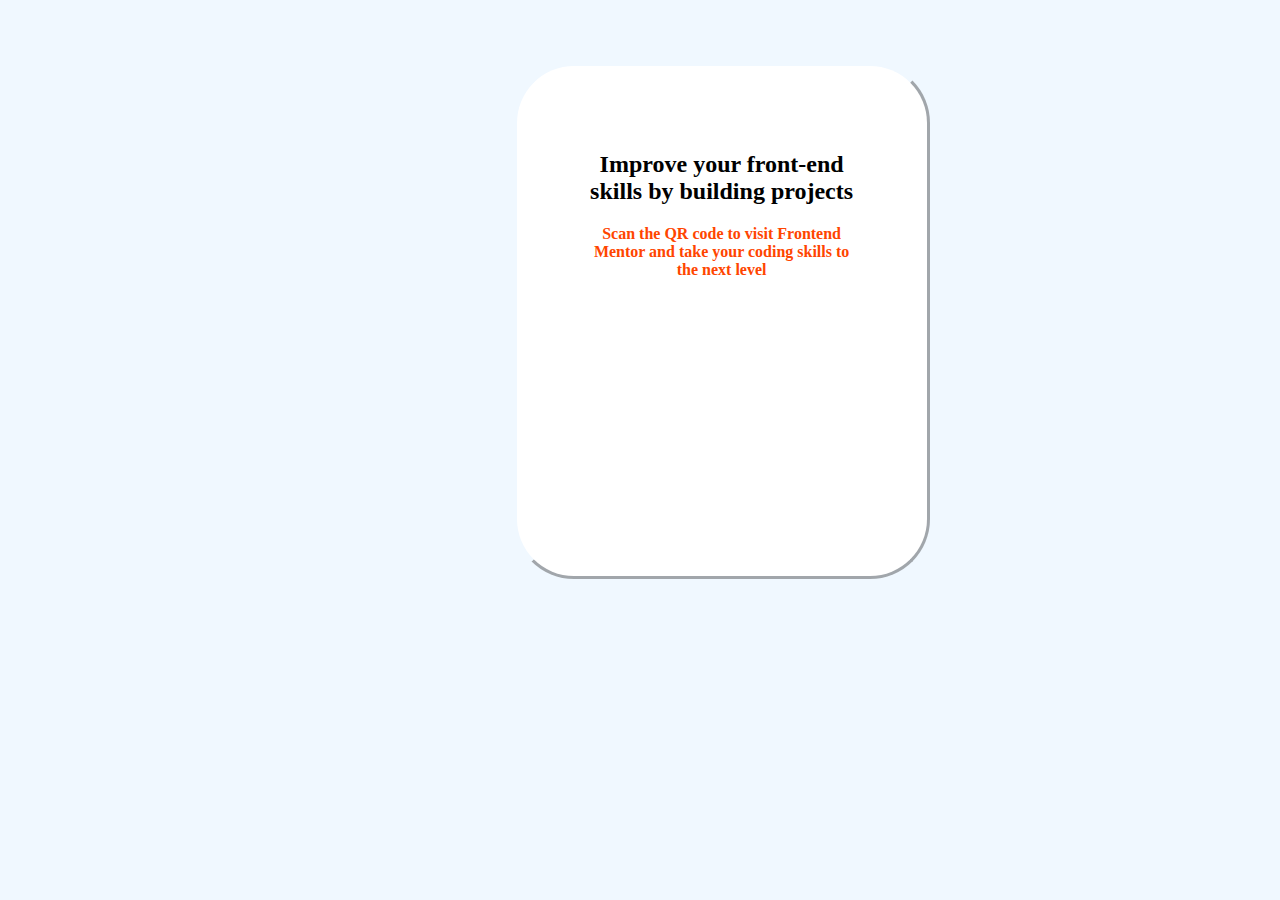
==== index.html @ b8be21db "Add files via upload" ====
<!DOCTYPE html>
<html lang="en">
<head>
	<meta charset="UTF-8">
	<meta name="viewport" content="width=device-width, initial-scale=1.0">
	<link rel="icon" type="image/png" sizes="32x32" href="/images/favicon-32x32.png">
	<title>Frontend Mentor | QR code component</title>
</head>
<style>
	body {
		background-color: aliceblue;
		font-family: url(https://fonts.google.com/specimen/Outfit);
		overflow: hidden; 
	} 

	main {
		text-align: center;
		background-color: white;
		border-radius: 60px;
		border-style: outset;
		border-color: aliceblue;
		width: 400px;
		height: 500px;
		padding: 5px;
		margin: 5% 40%;
	}
	img {
		height: 300px;
		border-radius: 60px;
	}

	strong {
		color:orangered
	}
</style>
<body>
	<main>
		<h1><img src="\images\image-qr-code.png"alt=""></h1>			
		<h2>Improve your front-end <br>skills by building projects</h2>
		<p><strong>Scan the QR code to visit Frontend <br>Mentor and take your coding skills to <br>the next level</strong></p>
		</section>
	</main>
</div>
</body>
</html>
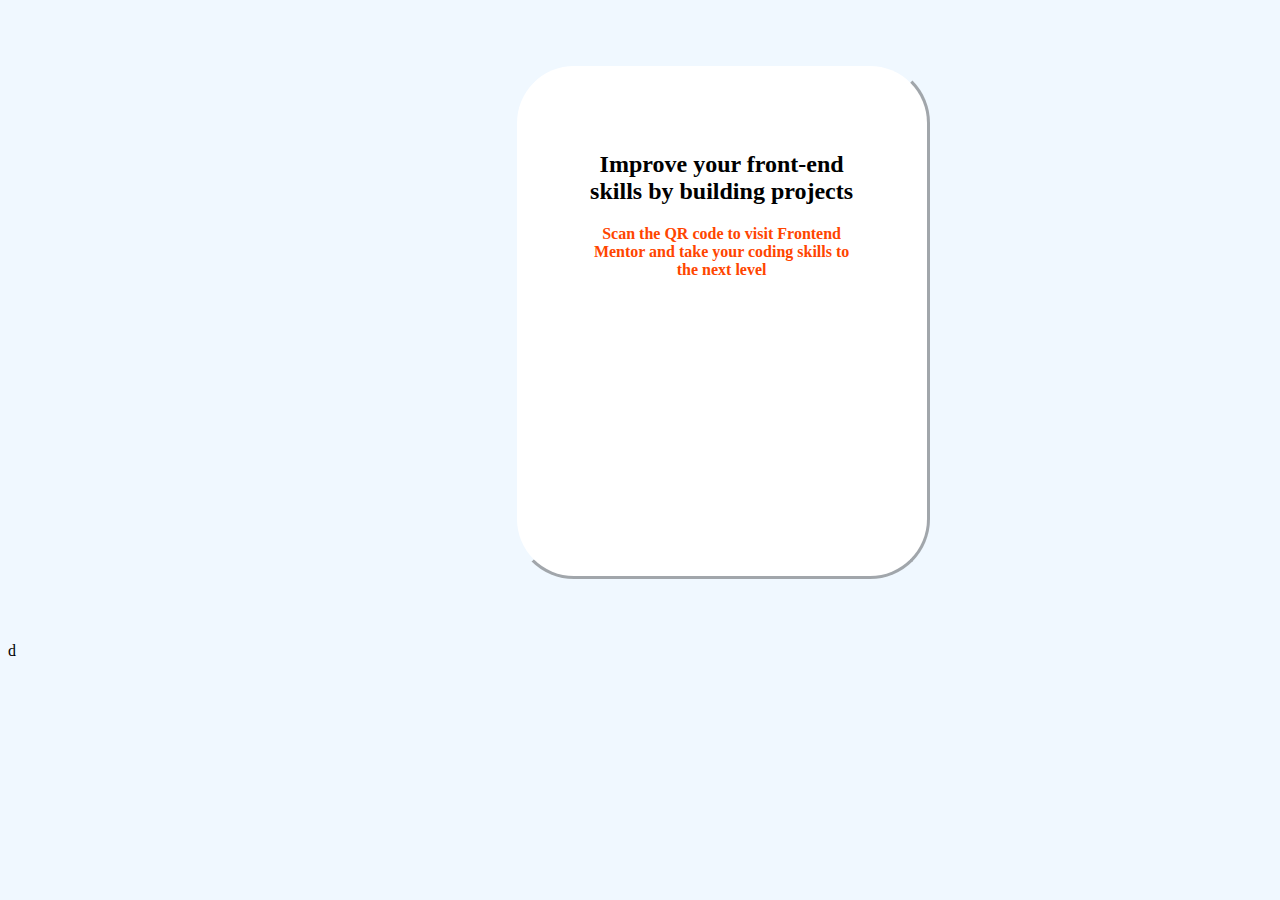
==== commit 09b9dc43: "Add file" ====
--- a/index.html
+++ b/index.html
@@ -35,11 +35,11 @@
 </style>
 <body>
 	<main>
-		<h1><img src="\images\image-qr-code.png"alt=""></h1>			
+		<h1><img src=".\images.\image-qr-code.png"alt=""></h1>			
 		<h2>Improve your front-end <br>skills by building projects</h2>
 		<p><strong>Scan the QR code to visit Frontend <br>Mentor and take your coding skills to <br>the next level</strong></p>
 		</section>
 	</main>
 </div>
-</body>
+</body>d
 </html>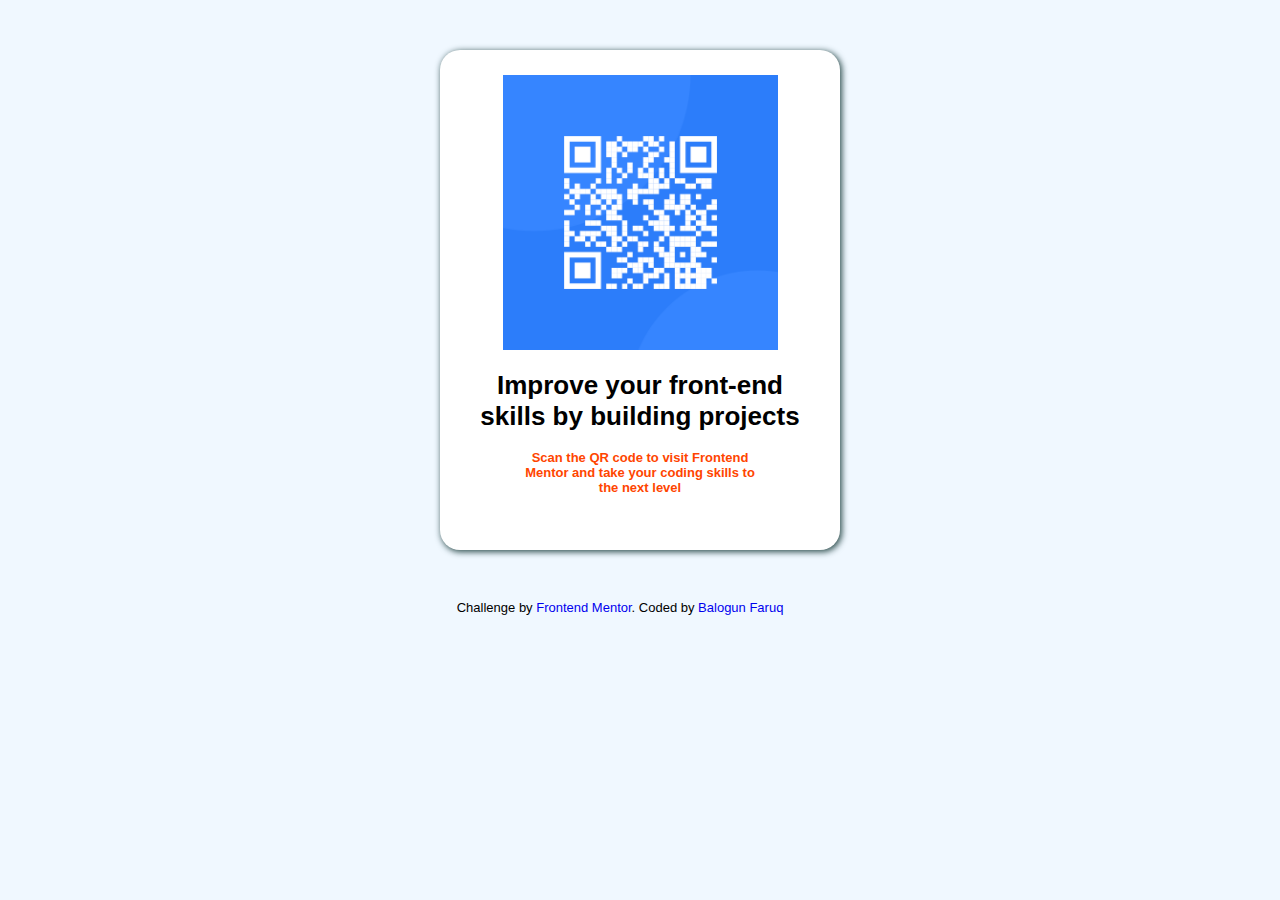
==== commit 2e6e06f7: "Update" ====
--- a/index.html
+++ b/index.html
@@ -3,43 +3,20 @@
 <head>
 	<meta charset="UTF-8">
 	<meta name="viewport" content="width=device-width, initial-scale=1.0">
-	<link rel="icon" type="image/png" sizes="32x32" href="/images/favicon-32x32.png">
+	<link rel="icon" type="image/png" sizes="32x32" href="./images./favicon-32x32.png">
+	<link rel="stylesheet" href="style.css">
+	<link rel="font-family" href="(https://fonts.google.com/specimen/Outfit)">
 	<title>Frontend Mentor | QR code component</title>
-</head>
-<style>
-	body {
-		background-color: aliceblue;
-		font-family: url(https://fonts.google.com/specimen/Outfit);
-		overflow: hidden; 
-	} 
+<body>
+	<div id="mainbox">
+		<div class="box box1"><img src='.\images\image-qr-code.png' alt=''></div>
+		<div class="box box2"><h1>Improve your front-end <br>skills by building projects</h2></div>
+		<div class="box box3"><p><strong>Scan the QR code to visit Frontend <br>Mentor and take your coding skills to <br>the next level</strong></p></div>
+	</div>
 
-	main {
-		text-align: center;
-		background-color: white;
-		border-radius: 60px;
-		border-style: outset;
-		border-color: aliceblue;
-		width: 400px;
-		height: 500px;
-		padding: 5px;
-		margin: 5% 40%;
-	}
-	img {
-		height: 300px;
-		border-radius: 60px;
-	}
-
-	strong {
-		color:orangered
-	}
-</style>
-<body>
-	<main>
-		<h1><img src=".\images.\image-qr-code.png"alt=""></h1>			
-		<h2>Improve your front-end <br>skills by building projects</h2>
-		<p><strong>Scan the QR code to visit Frontend <br>Mentor and take your coding skills to <br>the next level</strong></p>
-		</section>
-	</main>
-</div>
-</body>d
+	<div class="attribution">
+		<p>Challenge by <a href="https://www.frontendmentor.io?ref=challenge" target="_blank">Frontend Mentor</a>. 
+		Coded by <a href="https://github.com/FaruqBalogun/Frontend-Mentor-Challenge">Balogun Faruq</a></p>
+    </div>
+</body>
 </html>--- a/style.css
+++ b/style.css
@@ -0,0 +1,40 @@
+html {
+	box-sizing: border-box;
+}
+*, *:before, *:after {
+	box-sizing: inherit;
+}
+
+body {
+
+	background-color: aliceblue;
+	font-family:'Lucida Sans', 'Lucida Sans Regular', 'Lucida Grande', 'Lucida Sans Unicode', Geneva, Verdana, sans-serif;
+	font-size: small;
+}
+
+#mainbox {
+	width: 400px;
+	height: 500px;
+	background-color: white; 
+	text-align: center;
+	margin: 50px auto;
+	border-radius: 20px;
+	box-shadow: .1em .1em 0.5em darkslategray;
+
+}
+
+img {
+	height: 300px;
+	padding-top: 25px;
+}
+
+strong{
+	color: orangered;
+}
+.attribution {
+	margin: 0 35.5%;
+}
+
+a {
+	text-decoration: none;
+}
